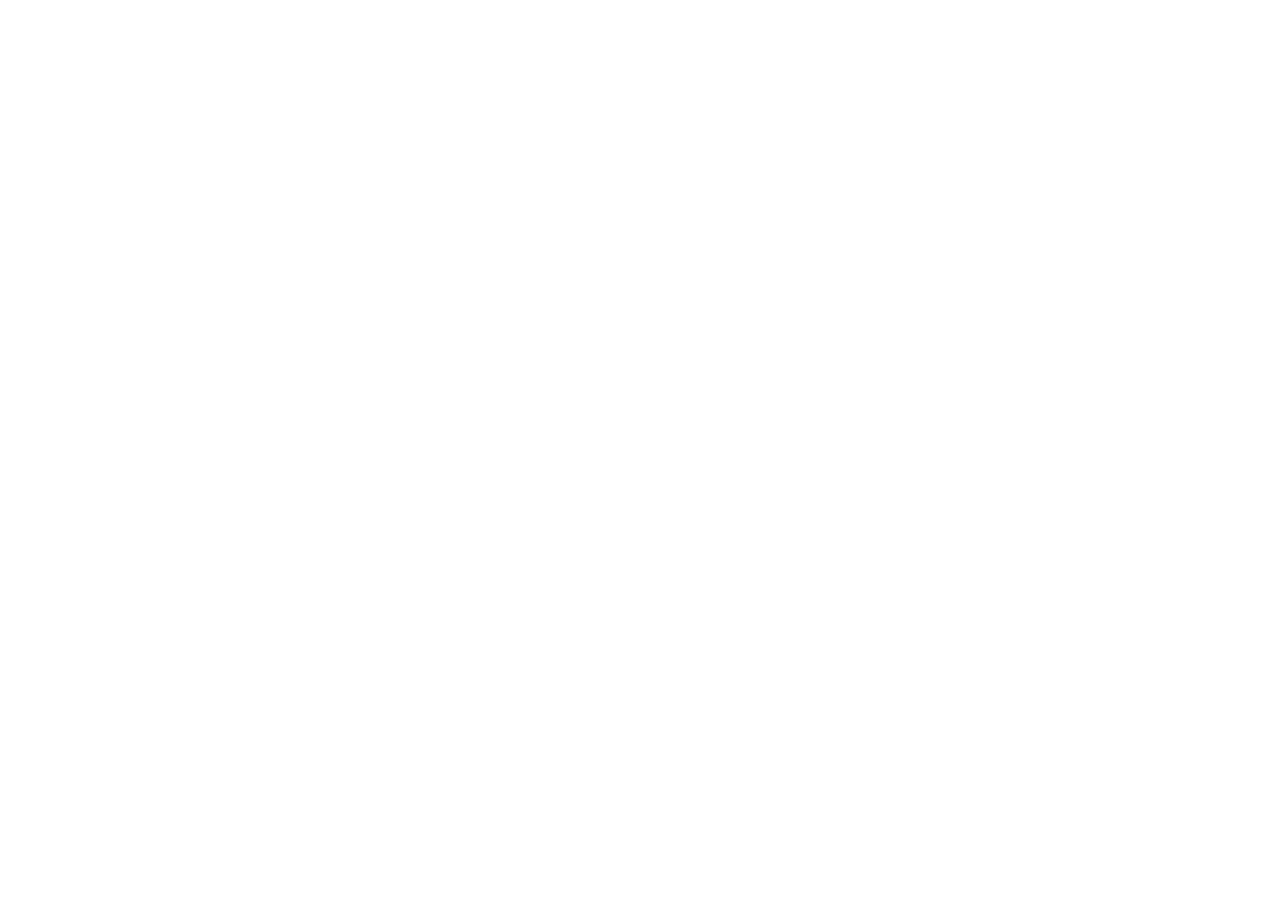
==== Form_Validation/index.html @ f07d30d8 "Initial commit" ====
<!DOCTYPE html>
<html lang="en">
<head>
    <meta charset="UTF-8">
    <meta name="viewport" content="width=device-width, initial-scale=1.0">
    <meta http-equiv="X-UA-Compatible" content="ie=edge">
    <title>Document</title>
</head>
<body>
    
    <form id='register-for'></form>

</body>
</html>
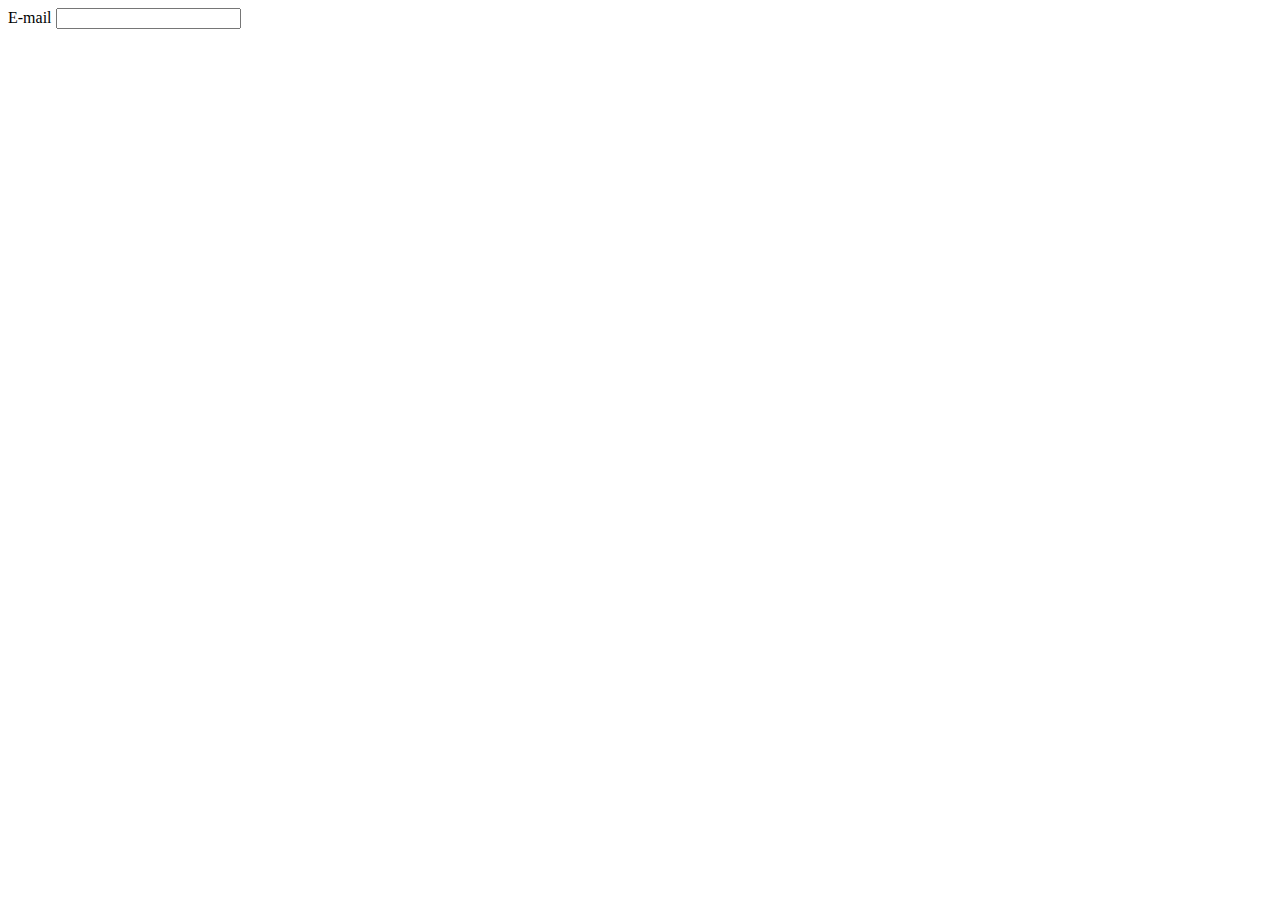
==== commit 3afa210c: "creating the ID Form index.html -" ====
--- a/Form_Validation/index.html
+++ b/Form_Validation/index.html
@@ -1,14 +1,21 @@
 <!DOCTYPE html>
 <html lang="en">
+
 <head>
     <meta charset="UTF-8">
     <meta name="viewport" content="width=device-width, initial-scale=1.0">
     <meta http-equiv="X-UA-Compatible" content="ie=edge">
     <title>Document</title>
 </head>
+
 <body>
-    
-    <form id='register-for'></form>
 
+    <form id='register-for'>
+        <div class='input-wrapper'>
+            <label for='email'> E-mail</label>
+            <input id='email'>
+        </div>
+    </form>
 </body>
+
 </html>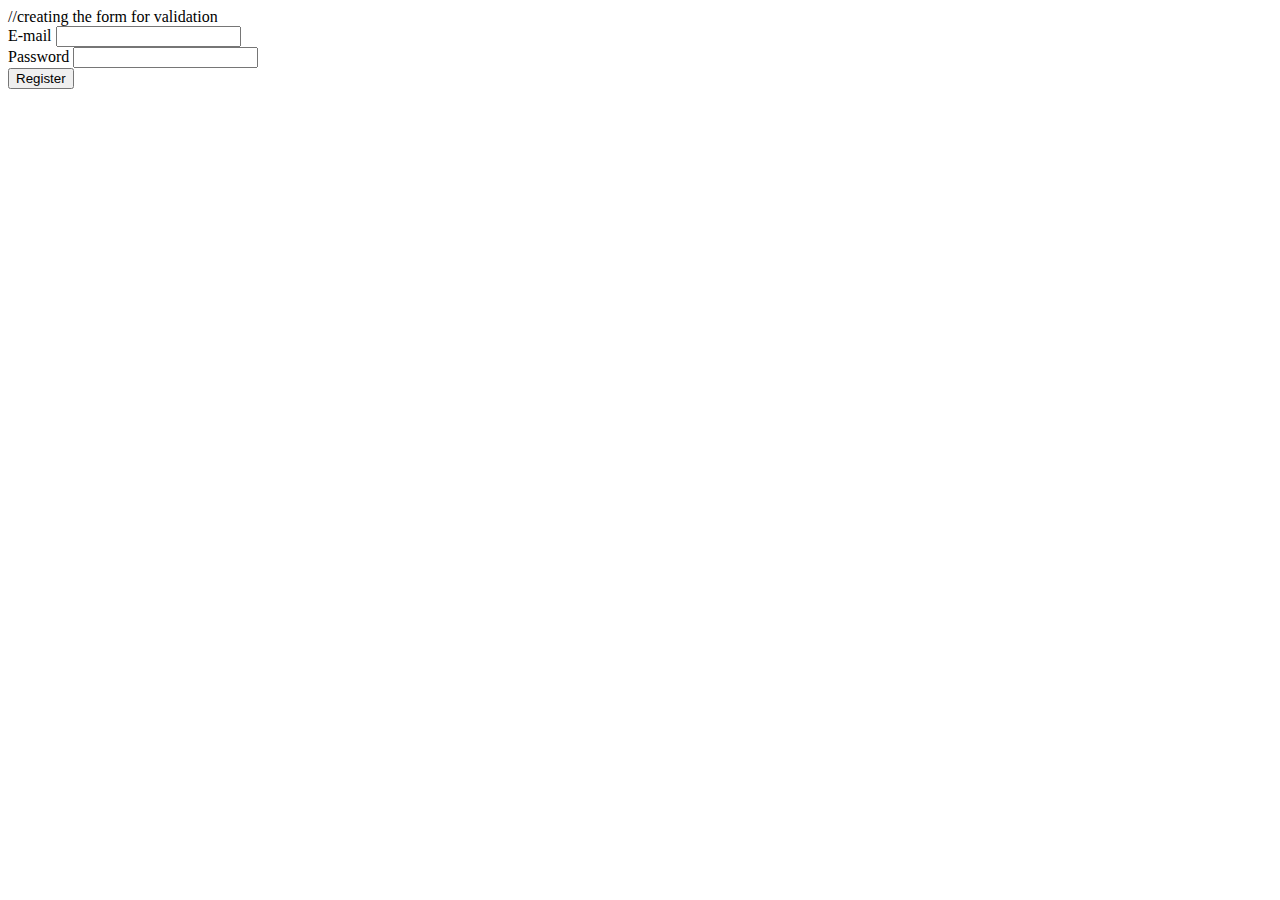
==== commit 7b861c09: "form creation done" ====
--- a/Form_Validation/index.html
+++ b/Form_Validation/index.html
@@ -10,11 +10,23 @@
 
 <body>
 
+    //creating the form for validation
     <form id='register-for'>
+        
         <div class='input-wrapper'>
             <label for='email'> E-mail</label>
             <input id='email'>
         </div>
+
+        <div class='input-wrapper'>
+            <label
+            for='password'>Password</label>
+            <input id='password'
+            type='password'>
+        </div>
+
+        <button>Register</button>
+
     </form>
 </body>
 
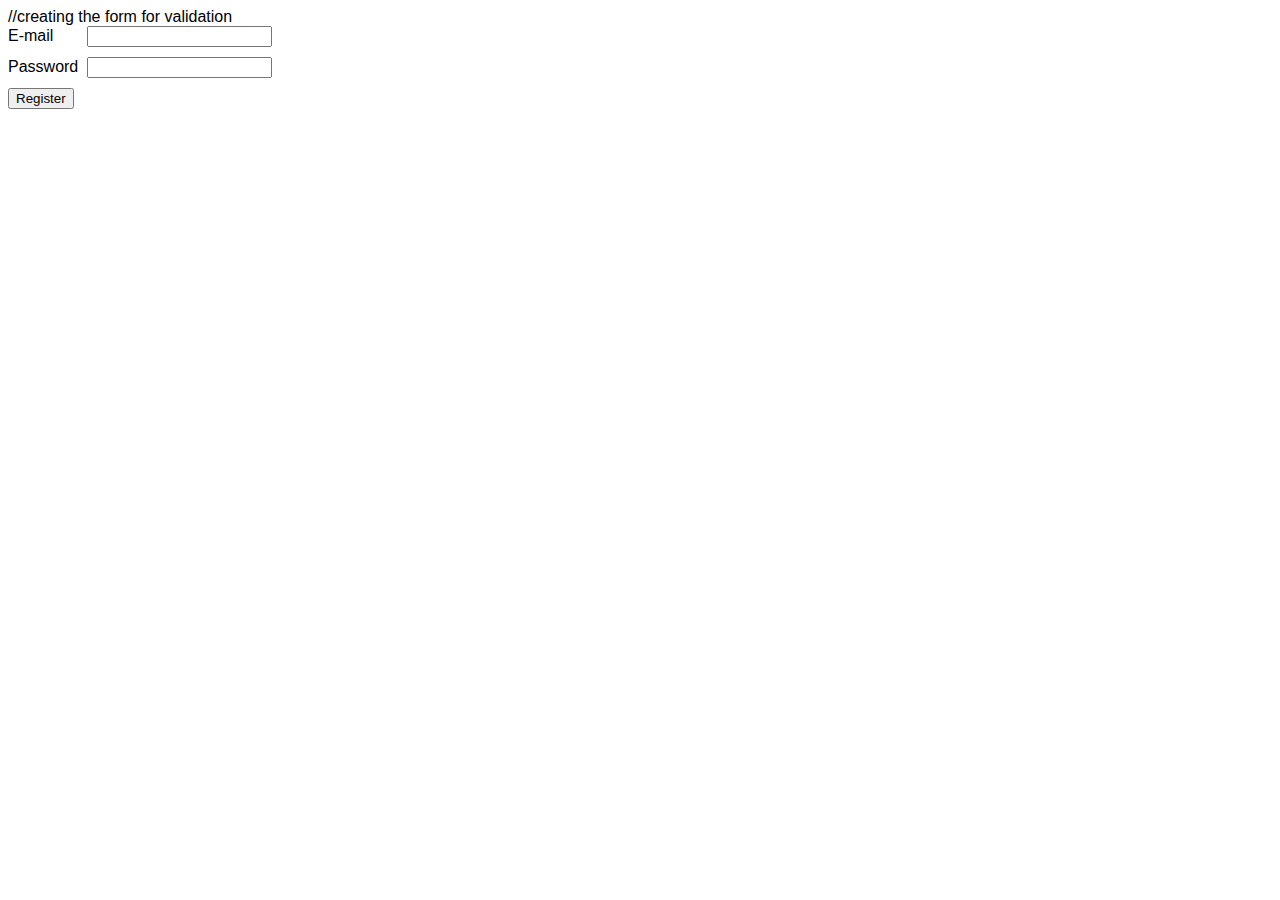
==== commit f32063e0: "Update index.html linking the script/botton index" ====
--- a/Form_Validation/index.html
+++ b/Form_Validation/index.html
@@ -5,6 +5,7 @@
     <meta charset="UTF-8">
     <meta name="viewport" content="width=device-width, initial-scale=1.0">
     <meta http-equiv="X-UA-Compatible" content="ie=edge">
+    <link rel="stylesheet" type="text/css" href="css/styles.css">
     <title>Document</title>
 </head>
 
@@ -28,6 +29,8 @@
         <button>Register</button>
 
     </form>
+
+    <script src="js/scripts.js"></script>
 </body>
 
 </html>--- a/Form_Validation/css/styles.css
+++ b/Form_Validation/css/styles.css
@@ -0,0 +1,18 @@
+html, 
+body {
+    font-family: Arial, sans-serif;
+}
+
+.input-wrapper {
+    margin-bottom: 10px;
+}
+
+label {
+    display:inline-block;
+    min-width: 75px;
+}
+
+.error-message {
+    color: red;
+    font-size: 0.8em;
+}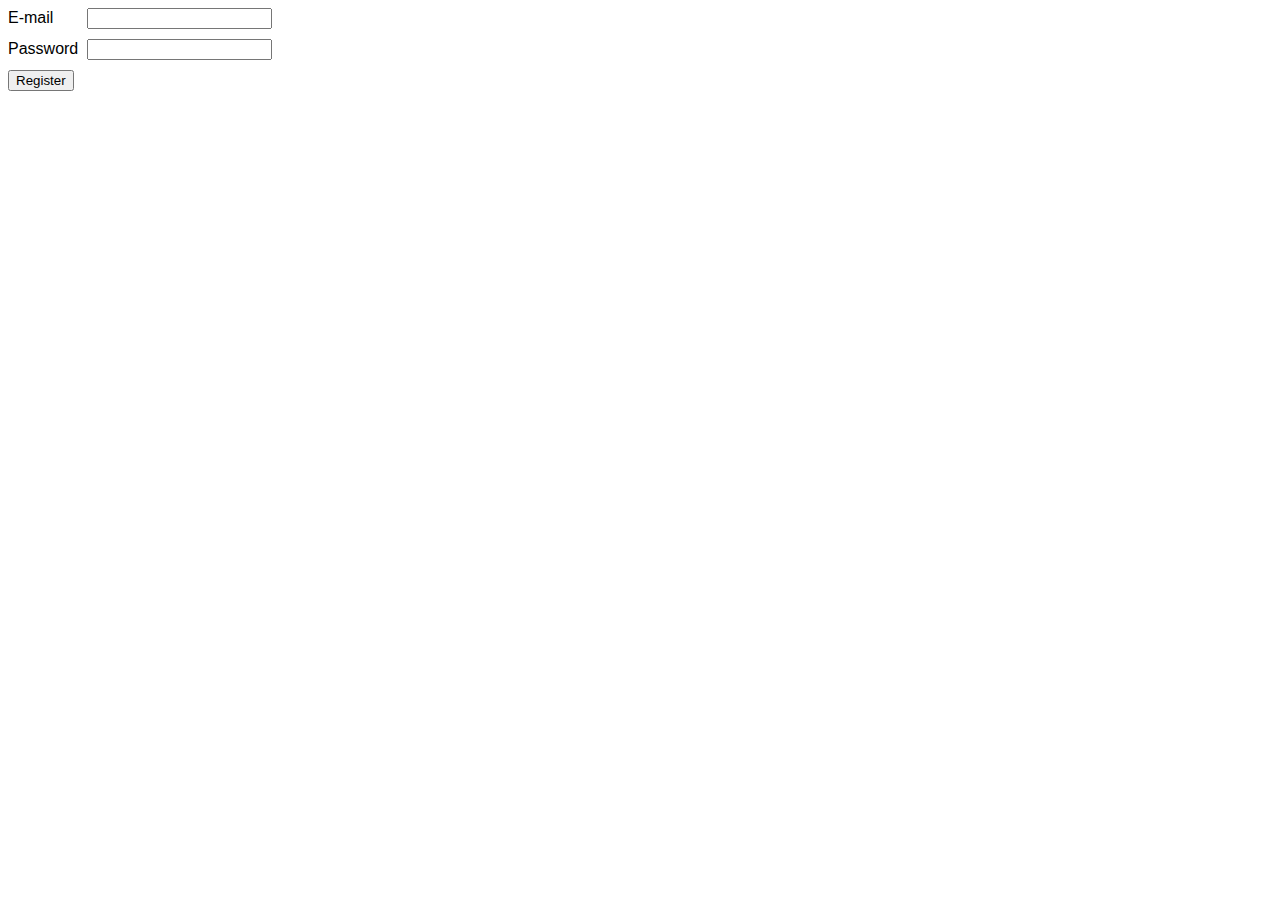
==== commit 3d4fcb24: "properly comment update index.html" ====
--- a/Form_Validation/index.html
+++ b/Form_Validation/index.html
@@ -11,7 +11,7 @@
 
 <body>
 
-    //creating the form for validation
+    <!-- //creating the form for validation -->
     <form id='register-for'>
         
         <div class='input-wrapper'>
